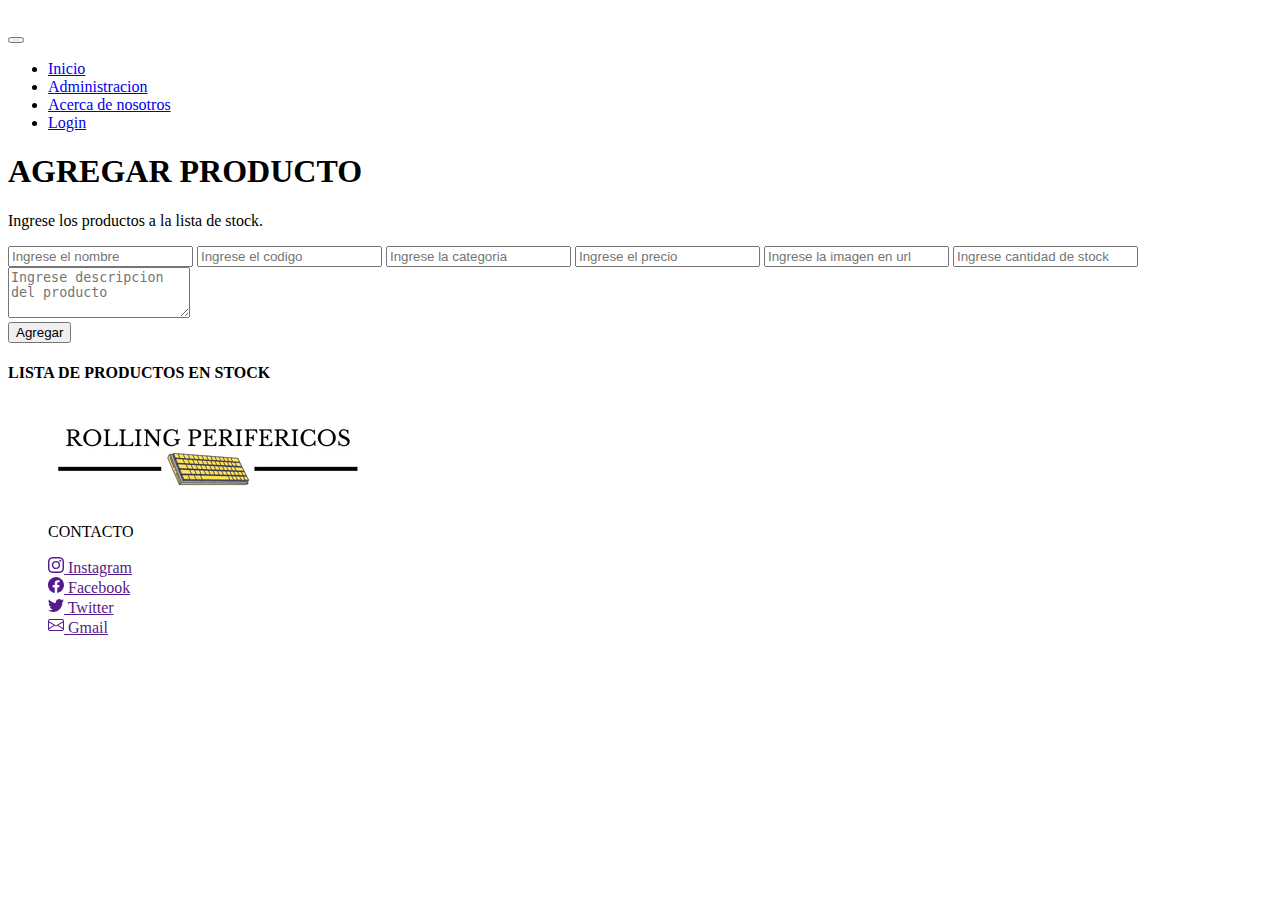
==== administracion.html @ 29fb8fc3 "primer commit" ====
<!DOCTYPE html>
<html lang="en">
<head>
    <meta charset="UTF-8">
    <meta http-equiv="X-UA-Compatible" content="IE=edge">
    <meta name="viewport" content="width=device-width, initial-scale=1.0">
    <title>administracion</title>
    <link href="https://cdn.jsdelivr.net/npm/bootstrap@5.2.2/dist/css/bootstrap.min.css" rel="stylesheet" integrity="sha384-Zenh87qX5JnK2Jl0vWa8Ck2rdkQ2Bzep5IDxbcnCeuOxjzrPF/et3URy9Bv1WTRi" crossorigin="anonymous">
    <link rel="stylesheet" href="styles/syles.css">
</head>
<body>
    <header class="bg-warning text-dark">
        <nav class="navbar posicion navbar-expand-lg text-white">
            <div class="container-fluid">
                <img src="/assets/logo.png" alt="">
                <div class="collapse navbar-collapse" id="navbarSupportedContent">
                </div>
                <div class="text-white">
                    <button class="navbar-toggler" type="button" data-bs-toggle="collapse" data-bs-target="#navbarSupportedContent" aria-controls="navbarSupportedContent" aria-expanded="false" aria-label="Toggle navigation">
                        <span class="navbar-toggler-icon"></span>
                    </button>
                    <div class="collapse navbar-collapse" id="navbarSupportedContent">
                        <ul class="navbar-nav me-auto mb-2 mb-lg-0 ">
                            <li class="nav-item">
                                <a class="nav-link text-dark" href="/">Inicio</a>
                            </li>
                            <li class="nav-item">
                                <a class="nav-link text-dark" href="administracion.html">Administracion</a>
                            </li>
                            <li class="nav-item">
                                <a class="nav-link text-dark" href="nosotros.html">Acerca de nosotros</a>
                            </li>
                            <li class="nav-item">
                                <a class="nav-link text-dark" href="login.html">Login</a>
                            </li>
                        </ul>
                    </div>
                </div>
            </div>
        </nav>
    </header>
    <main class="bg-light bg-opacity-75">
        <section>
            <div class="d-flex justify-content-around">
                <div class="col-lg-3">
                    <div class="d-flex flex-column justify-content-center text-center text-white p-5">
                        <h1 class="text-dark">AGREGAR PRODUCTO</h1>
                        <div class="progress m-4" role="progressbar" aria-label="Warning example" aria-valuenow="75" aria-valuemin="0" aria-valuemax="100">
                            <div class="progress-bar bg-warning" style="width: 100%"></div>
                        </div>
                        <p class="text-dark">Ingrese los productos a la lista de stock.</p>
                        <div class="d-flex justify-content-center text-center m-2 p-2">
                            <div class="mb-3 d-flex justify-content-center text-center">
                                <form id="form">
                                    <input type="text" class="form-control m-1" id="inputNombre" placeholder="Ingrese el nombre">
                                    <input type="text" class="form-control m-1" id="inputCodigo" placeholder="Ingrese el codigo">
                                    <input type="text" class="form-control m-1" id="inputCategoria" placeholder="Ingrese la categoria">
                                    <input type="text" class="form-control m-1" id="inputPrecio" placeholder="Ingrese el precio">
                                    <input type="text" class="form-control m-1" id="inputImagen" placeholder="Ingrese la imagen en url">
                                    <input type="text" class="form-control m-1" id="inputStock" placeholder="Ingrese cantidad de stock">
                                    <textarea class="form-control m-1" placeholder="Ingrese descripcion del producto" id="inputDescripcion" rows="3"></textarea>
                                </form> 
                            </div>
                        </div>
                        <div class="text-center">
                            <button class="btn btn-warning col-8" type="button" id="button-addon2">Agregar</button>
                        </div>
                    </div>
                </div>
                <div class="col-lg-9">
                    <div class="d-flex flex-column justify-content-center text-center text-white p-5">
                        <div>
                            <h4 class="text-dark">LISTA DE PRODUCTOS EN STOCK</h4>
                            <div class="progress m-4" role="progressbar" aria-label="Warning example" aria-valuenow="75" aria-valuemin="0" aria-valuemax="100">
                                <div class="progress-bar bg-warning" style="width: 100%"></div>
                            </div>
                            <div class="text-dark bg-light bg-opacity-75 " id="divProductos">
                            </div>
                        </div>
                    </div>
                </div>
            </div>
        </section>
    </main>
    <footer class="d-flex justify-content-between bg-warning">
        <div class="col-lg-4 d-flex align-items-center justify-content-start">
            <img src="Assets/logo.png" alt="">
        </div>
        <div class="col-lg-4 d-flex justify-content-center">
            <ul style="list-style-type: none;">
                <p class="mt-2 fw-bold">CONTACTO</p>
                <li>
                    <a class="text-decoration-none text-dark" href="" target="_blank">
                        <svg xmlns="http://www.w3.org/2000/svg" width="16" height="16" fill="currentColor" class="bi bi-instagram" viewBox="0 0 16 16">
                            <path d="M8 0C5.829 0 5.556.01 4.703.048 3.85.088 3.269.222 2.76.42a3.917 3.917 0 0 0-1.417.923A3.927 3.927 0 0 0 .42 2.76C.222 3.268.087 3.85.048 4.7.01 5.555 0 5.827 0 8.001c0 2.172.01 2.444.048 3.297.04.852.174 1.433.372 1.942.205.526.478.972.923 1.417.444.445.89.719 1.416.923.51.198 1.09.333 1.942.372C5.555 15.99 5.827 16 8 16s2.444-.01 3.298-.048c.851-.04 1.434-.174 1.943-.372a3.916 3.916 0 0 0 1.416-.923c.445-.445.718-.891.923-1.417.197-.509.332-1.09.372-1.942C15.99 10.445 16 10.173 16 8s-.01-2.445-.048-3.299c-.04-.851-.175-1.433-.372-1.941a3.926 3.926 0 0 0-.923-1.417A3.911 3.911 0 0 0 13.24.42c-.51-.198-1.092-.333-1.943-.372C10.443.01 10.172 0 7.998 0h.003zm-.717 1.442h.718c2.136 0 2.389.007 3.232.046.78.035 1.204.166 1.486.275.373.145.64.319.92.599.28.28.453.546.598.92.11.281.24.705.275 1.485.039.843.047 1.096.047 3.231s-.008 2.389-.047 3.232c-.035.78-.166 1.203-.275 1.485a2.47 2.47 0 0 1-.599.919c-.28.28-.546.453-.92.598-.28.11-.704.24-1.485.276-.843.038-1.096.047-3.232.047s-2.39-.009-3.233-.047c-.78-.036-1.203-.166-1.485-.276a2.478 2.478 0 0 1-.92-.598 2.48 2.48 0 0 1-.6-.92c-.109-.281-.24-.705-.275-1.485-.038-.843-.046-1.096-.046-3.233 0-2.136.008-2.388.046-3.231.036-.78.166-1.204.276-1.486.145-.373.319-.64.599-.92.28-.28.546-.453.92-.598.282-.11.705-.24 1.485-.276.738-.034 1.024-.044 2.515-.045v.002zm4.988 1.328a.96.96 0 1 0 0 1.92.96.96 0 0 0 0-1.92zm-4.27 1.122a4.109 4.109 0 1 0 0 8.217 4.109 4.109 0 0 0 0-8.217zm0 1.441a2.667 2.667 0 1 1 0 5.334 2.667 2.667 0 0 1 0-5.334z"/>
                          </svg>
                        Instagram
                    </a>
                </li>
                <li>
                    <a class="text-decoration-none text-dark" href="" target="_blank">
                        <svg xmlns="http://www.w3.org/2000/svg" width="16" height="16" fill="currentColor" class="bi bi-facebook" viewBox="0 0 16 16">
                            <path d="M16 8.049c0-4.446-3.582-8.05-8-8.05C3.58 0-.002 3.603-.002 8.05c0 4.017 2.926 7.347 6.75 7.951v-5.625h-2.03V8.05H6.75V6.275c0-2.017 1.195-3.131 3.022-3.131.876 0 1.791.157 1.791.157v1.98h-1.009c-.993 0-1.303.621-1.303 1.258v1.51h2.218l-.354 2.326H9.25V16c3.824-.604 6.75-3.934 6.75-7.951z"/>
                          </svg>
                        Facebook
                    </a>
                </li>
                <li>
                    <a class="text-decoration-none text-dark" href="" target="_blank">
                        <svg xmlns="http://www.w3.org/2000/svg" width="16" height="16" fill="currentColor" class="bi bi-twitter" viewBox="0 0 16 16">
                            <path d="M5.026 15c6.038 0 9.341-5.003 9.341-9.334 0-.14 0-.282-.006-.422A6.685 6.685 0 0 0 16 3.542a6.658 6.658 0 0 1-1.889.518 3.301 3.301 0 0 0 1.447-1.817 6.533 6.533 0 0 1-2.087.793A3.286 3.286 0 0 0 7.875 6.03a9.325 9.325 0 0 1-6.767-3.429 3.289 3.289 0 0 0 1.018 4.382A3.323 3.323 0 0 1 .64 6.575v.045a3.288 3.288 0 0 0 2.632 3.218 3.203 3.203 0 0 1-.865.115 3.23 3.23 0 0 1-.614-.057 3.283 3.283 0 0 0 3.067 2.277A6.588 6.588 0 0 1 .78 13.58a6.32 6.32 0 0 1-.78-.045A9.344 9.344 0 0 0 5.026 15z"/>
                          </svg>
                        Twitter
                    </a>
                </li>
                <li>
                    <a class="text-decoration-none text-dark" class="link" href="" target="_blank">
                        <svg xmlns="http://www.w3.org/2000/svg" width="16" height="16" fill="currentColor" class="bi bi-envelope" viewBox="0 0 16 16">
                            <path d="M0 4a2 2 0 0 1 2-2h12a2 2 0 0 1 2 2v8a2 2 0 0 1-2 2H2a2 2 0 0 1-2-2V4Zm2-1a1 1 0 0 0-1 1v.217l7 4.2 7-4.2V4a1 1 0 0 0-1-1H2Zm13 2.383-4.708 2.825L15 11.105V5.383Zm-.034 6.876-5.64-3.471L8 9.583l-1.326-.795-5.64 3.47A1 1 0 0 0 2 13h12a1 1 0 0 0 .966-.741ZM1 11.105l4.708-2.897L1 5.383v5.722Z"/>
                        </svg>
                        Gmail
                    </a>
                </li>
            </ul>
        </div>
        <div class="col-0 col-lg-4 col-md-2 col-xs-1 d-flex align-items-center justify-content-center">
            <iframe class="mt-3" src="https://www.google.com/maps/embed?pb=!1m16!1m12!1m3!1d16935.512002586678!2d-65.21092054108058!3d-26.831909519105203!2m3!1f0!2f0!3f0!3m2!1i1024!2i768!4f13.1!2m1!1scomputacion!5e0!3m2!1ses-419!2sar!4v1677371768954!5m2!1ses-419!2sar" width="560" height="150" style="border:0;" allowfullscreen="" loading="lazy" referrerpolicy="no-referrer-when-downgrade"></iframe>
        </div>
    </footer>
    <script src="js/script.js"></script>
    <script src="https://cdn.jsdelivr.net/npm/bootstrap@5.2.2/dist/js/bootstrap.bundle.min.js" integrity="sha384-OERcA2EqjJCMA+/3y+gxIOqMEjwtxJY7qPCqsdltbNJuaOe923+mo//f6V8Qbsw3" crossorigin="anonymous"></script>
</body>
</html>
---- styles/syles.css ----
.bgColapse {
    background-image: url(/Assets/bgColapse.jpg);
    background-size:auto;
    backdrop-filter: blur(5px);
}


.bg {
    background-image: url(/Assets/fondoLogin.jpg);
}

.fondoRegistro {
    background-image: url(/Assets/fondoRegistro.jpg);
}

.bg-light {
    --bs-bg-opacity: 0.8;
}

.foto {
    object-fit: cover;
}

.pJustificado {
    text-align: justify;
}
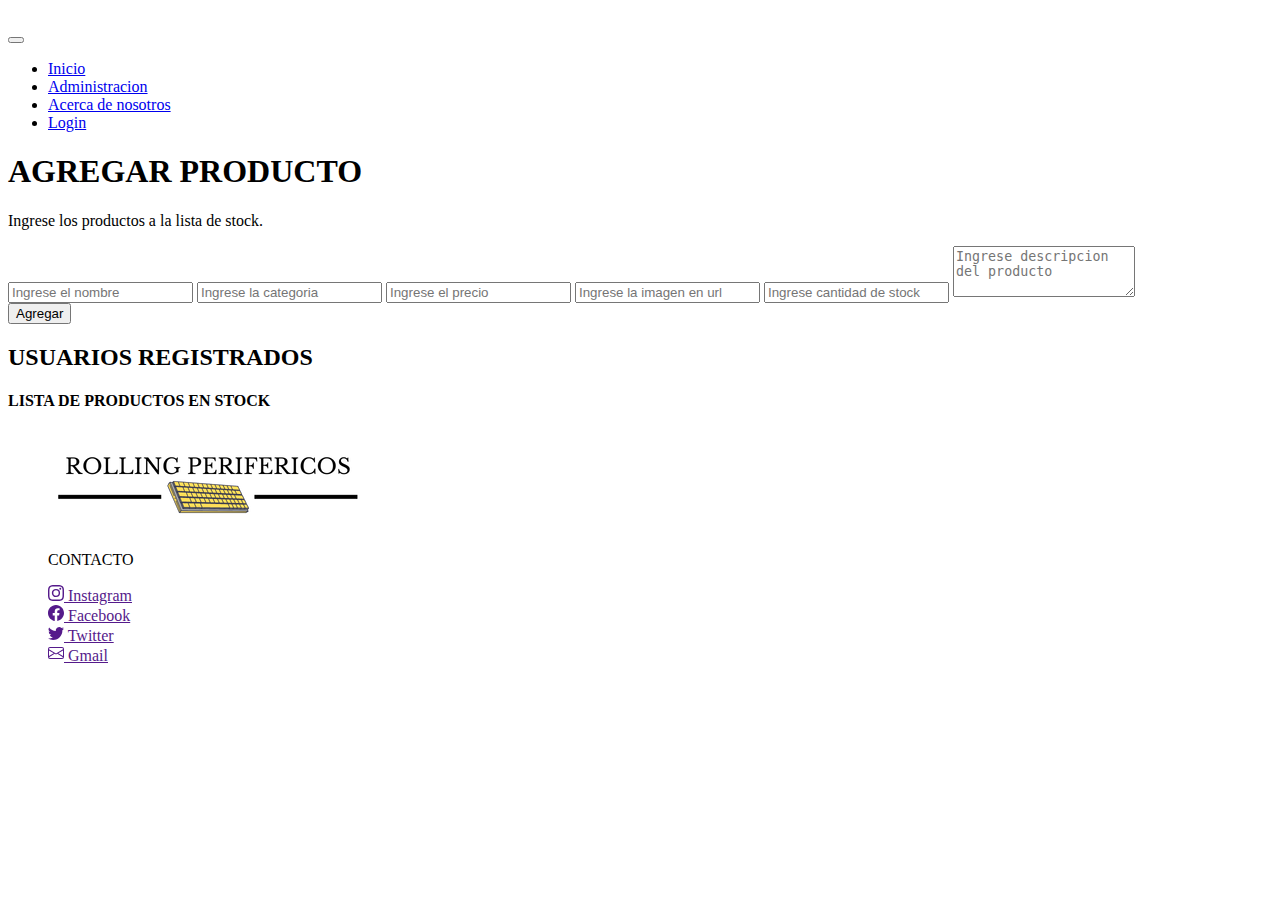
==== commit 7b3f016e: "Commit 1-03" ====
--- a/administracion.html
+++ b/administracion.html
@@ -53,7 +53,6 @@
                             <div class="mb-3 d-flex justify-content-center text-center">
                                 <form id="form">
                                     <input type="text" class="form-control m-1" id="inputNombre" placeholder="Ingrese el nombre">
-                                    <input type="text" class="form-control m-1" id="inputCodigo" placeholder="Ingrese el codigo">
                                     <input type="text" class="form-control m-1" id="inputCategoria" placeholder="Ingrese la categoria">
                                     <input type="text" class="form-control m-1" id="inputPrecio" placeholder="Ingrese el precio">
                                     <input type="text" class="form-control m-1" id="inputImagen" placeholder="Ingrese la imagen en url">
@@ -65,6 +64,13 @@
                         <div class="text-center">
                             <button class="btn btn-warning col-8" type="button" id="button-addon2">Agregar</button>
                         </div>
+                        <div class="progress m-4" role="progressbar" aria-label="Warning example" aria-valuenow="75" aria-valuemin="0" aria-valuemax="100">
+                            <div class="progress-bar bg-warning" style="width: 100%"></div>
+                        </div>
+                        <div class="text-dark">
+                            <h2>USUARIOS REGISTRADOS</h2>
+                            <div class="" id="divUsuarios"></div>
+                        </div>
                     </div>
                 </div>
                 <div class="col-lg-9">
@@ -74,7 +80,7 @@
                             <div class="progress m-4" role="progressbar" aria-label="Warning example" aria-valuenow="75" aria-valuemin="0" aria-valuemax="100">
                                 <div class="progress-bar bg-warning" style="width: 100%"></div>
                             </div>
-                            <div class="text-dark bg-light bg-opacity-75 " id="divProductos">
+                            <div class="text-dark bg-light bg-opacity-75 produc" id="divProductos">
                             </div>
                         </div>
                     </div>
